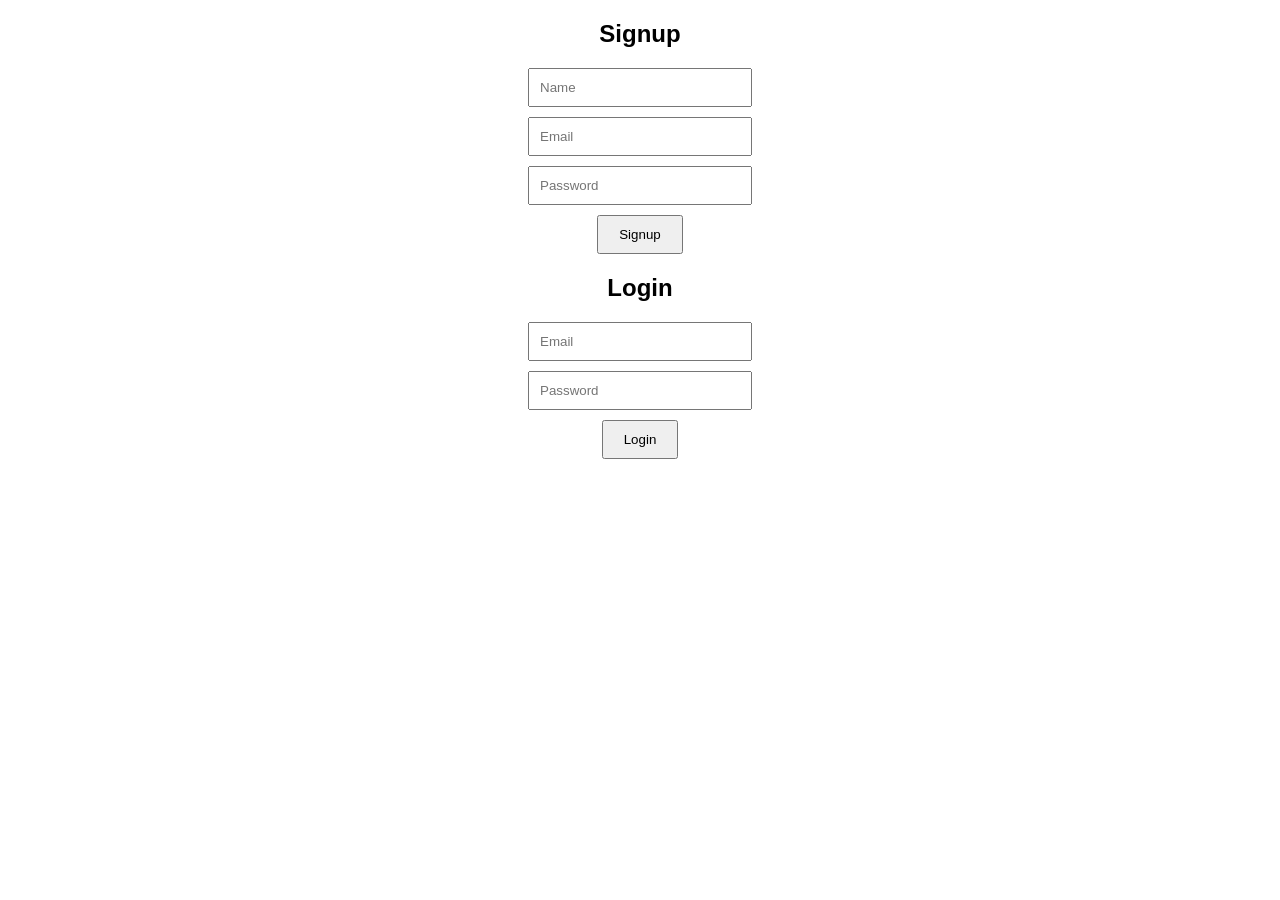
==== frontend/index.html @ 6966fd6e "setup" ====
<!DOCTYPE html>
<html lang="en">
<head>
    <meta charset="UTF-8">
    <meta name="viewport" content="width=device-width, initial-scale=1.0">
    <title>Signup & Login</title>
    <link rel="stylesheet" href="style.css">
</head>
<body>
    <h2>Signup</h2>
    <form id="signupForm">
        <input type="text" id="signupName" placeholder="Name" required>
        <input type="email" id="signupEmail" placeholder="Email" required>
        <input type="password" id="signupPassword" placeholder="Password" required>
        <button type="submit">Signup</button>
    </form>

    <h2>Login</h2>
    <form id="loginForm">
        <input type="email" id="loginEmail" placeholder="Email" required>
        <input type="password" id="loginPassword" placeholder="Password" required>
        <button type="submit">Login</button>
    </form>

    <script src="script.js"></script>
</body>
</html>
---- frontend/style.css ----
body {
    font-family: Arial, sans-serif;
    text-align: center;
    margin: 20px;
}

input {
    display: block;
    margin: 10px auto;
    padding: 10px;
    width: 200px;
}

button {
    padding: 10px 20px;
    cursor: pointer;
}
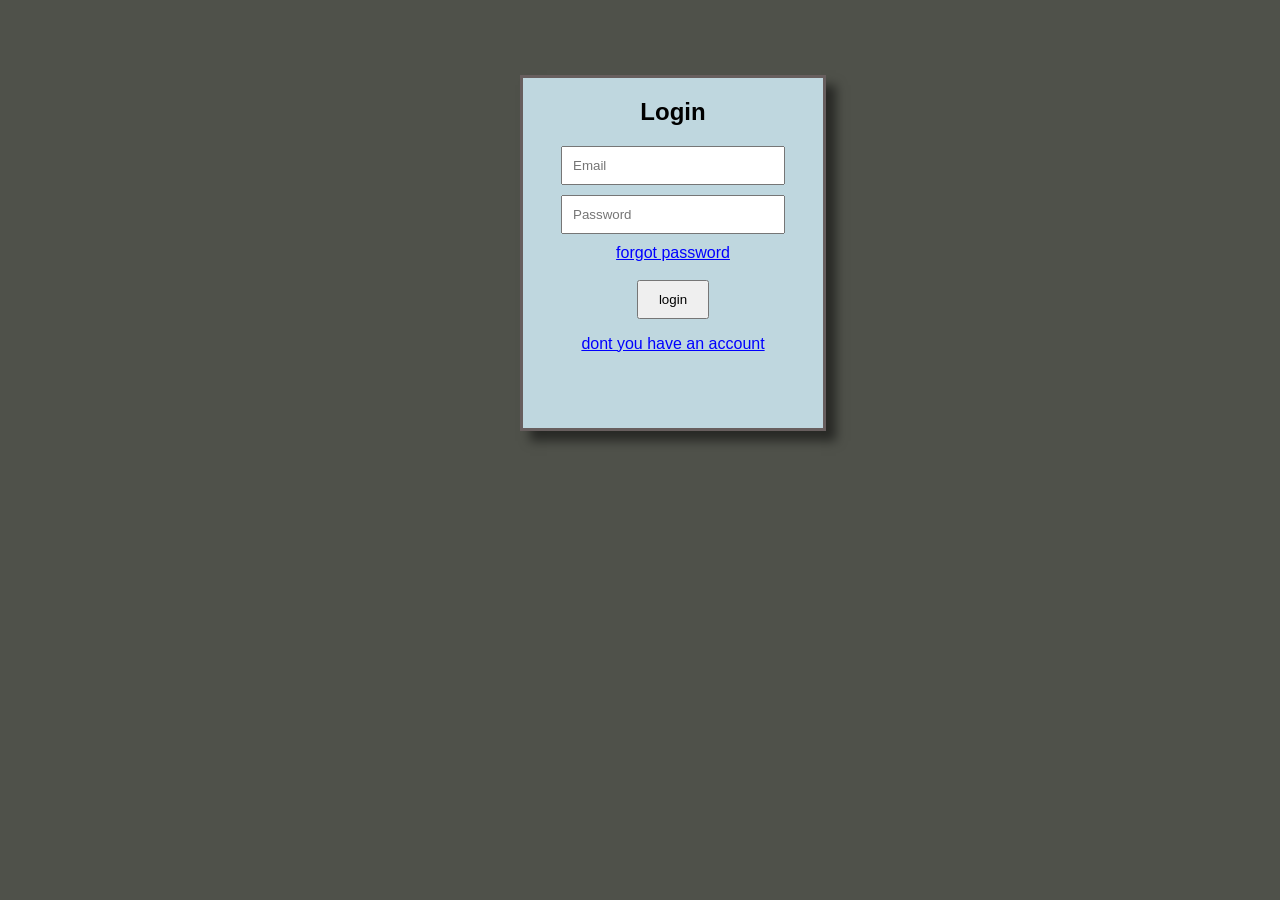
==== commit b8795e2b: "change" ====
--- a/frontend/index.html
+++ b/frontend/index.html
@@ -7,20 +7,18 @@
     <link rel="stylesheet" href="style.css">
 </head>
 <body>
-    <h2>Signup</h2>
-    <form id="signupForm">
-        <input type="text" id="signupName" placeholder="Name" required>
-        <input type="email" id="signupEmail" placeholder="Email" required>
-        <input type="password" id="signupPassword" placeholder="Password" required>
-        <button type="submit">Signup</button>
-    </form>
-
-    <h2>Login</h2>
-    <form id="loginForm">
-        <input type="email" id="loginEmail" placeholder="Email" required>
-        <input type="password" id="loginPassword" placeholder="Password" required>
-        <button type="submit">Login</button>
-    </form>
+    <div class="first">
+        <h2>Login</h2>
+        <form id="loginform">
+            <input type="email" id="loginEmail" placeholder="Email" required>
+            <input type="password" id="loginPassword" placeholder="Password" required>
+            <a href="forgot.html" >forgot password</a>
+            <br><br>
+            <button type="submit">login</button>
+            <a href="signup.html"><p>dont you have an account</p></a>
+        </form>
+        </div>
+    </body>
 
     <script src="script.js"></script>
 </body>
--- a/frontend/style.css
+++ b/frontend/style.css
@@ -2,6 +2,12 @@
     font-family: Arial, sans-serif;
     text-align: center;
     margin: 20px;
+    background-color: rgb(79, 81, 74);
+
+    
+}
+a {
+    color: blue; /* Change to any color */
 }
 
 input {
@@ -15,3 +21,19 @@
     padding: 10px 20px;
     cursor: pointer;
 }
+ .first {
+  width:300px;
+  height: 350px;
+  background-color: rgb(191, 215, 223);
+  text-align: center;
+  border: 3px solid rgb(63, 52, 52);
+  margin-left: 500px;
+  margin-top: 75px;
+  box-shadow: 10px 10px 10px rgba(02 2, 2, 0.5);
+  border: radius 10px;
+  border-color: rgb(103, 94, 94);
+}
+.forgot {
+  margin-top:2px;
+  margin-bottom: 2px;
+}
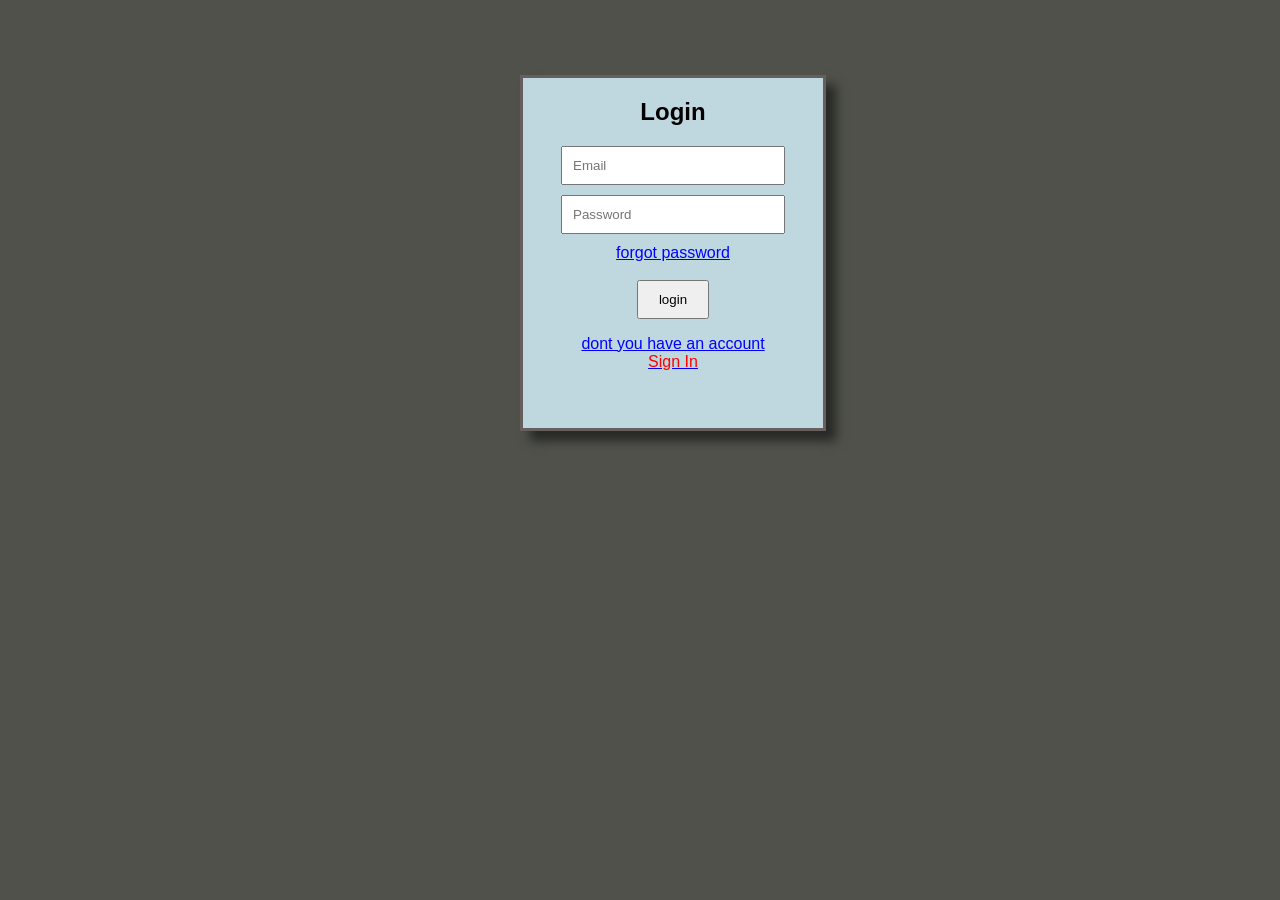
==== commit 46956334: "commit" ====
--- a/frontend/index.html
+++ b/frontend/index.html
@@ -15,7 +15,7 @@
             <a href="forgot.html" >forgot password</a>
             <br><br>
             <button type="submit">login</button>
-            <a href="signup.html"><p>dont you have an account</p></a>
+            <a href="signup.html"><p>dont you have an account<br><span style="color: red;">Sign In</span></p></a>
         </form>
         </div>
     </body>
